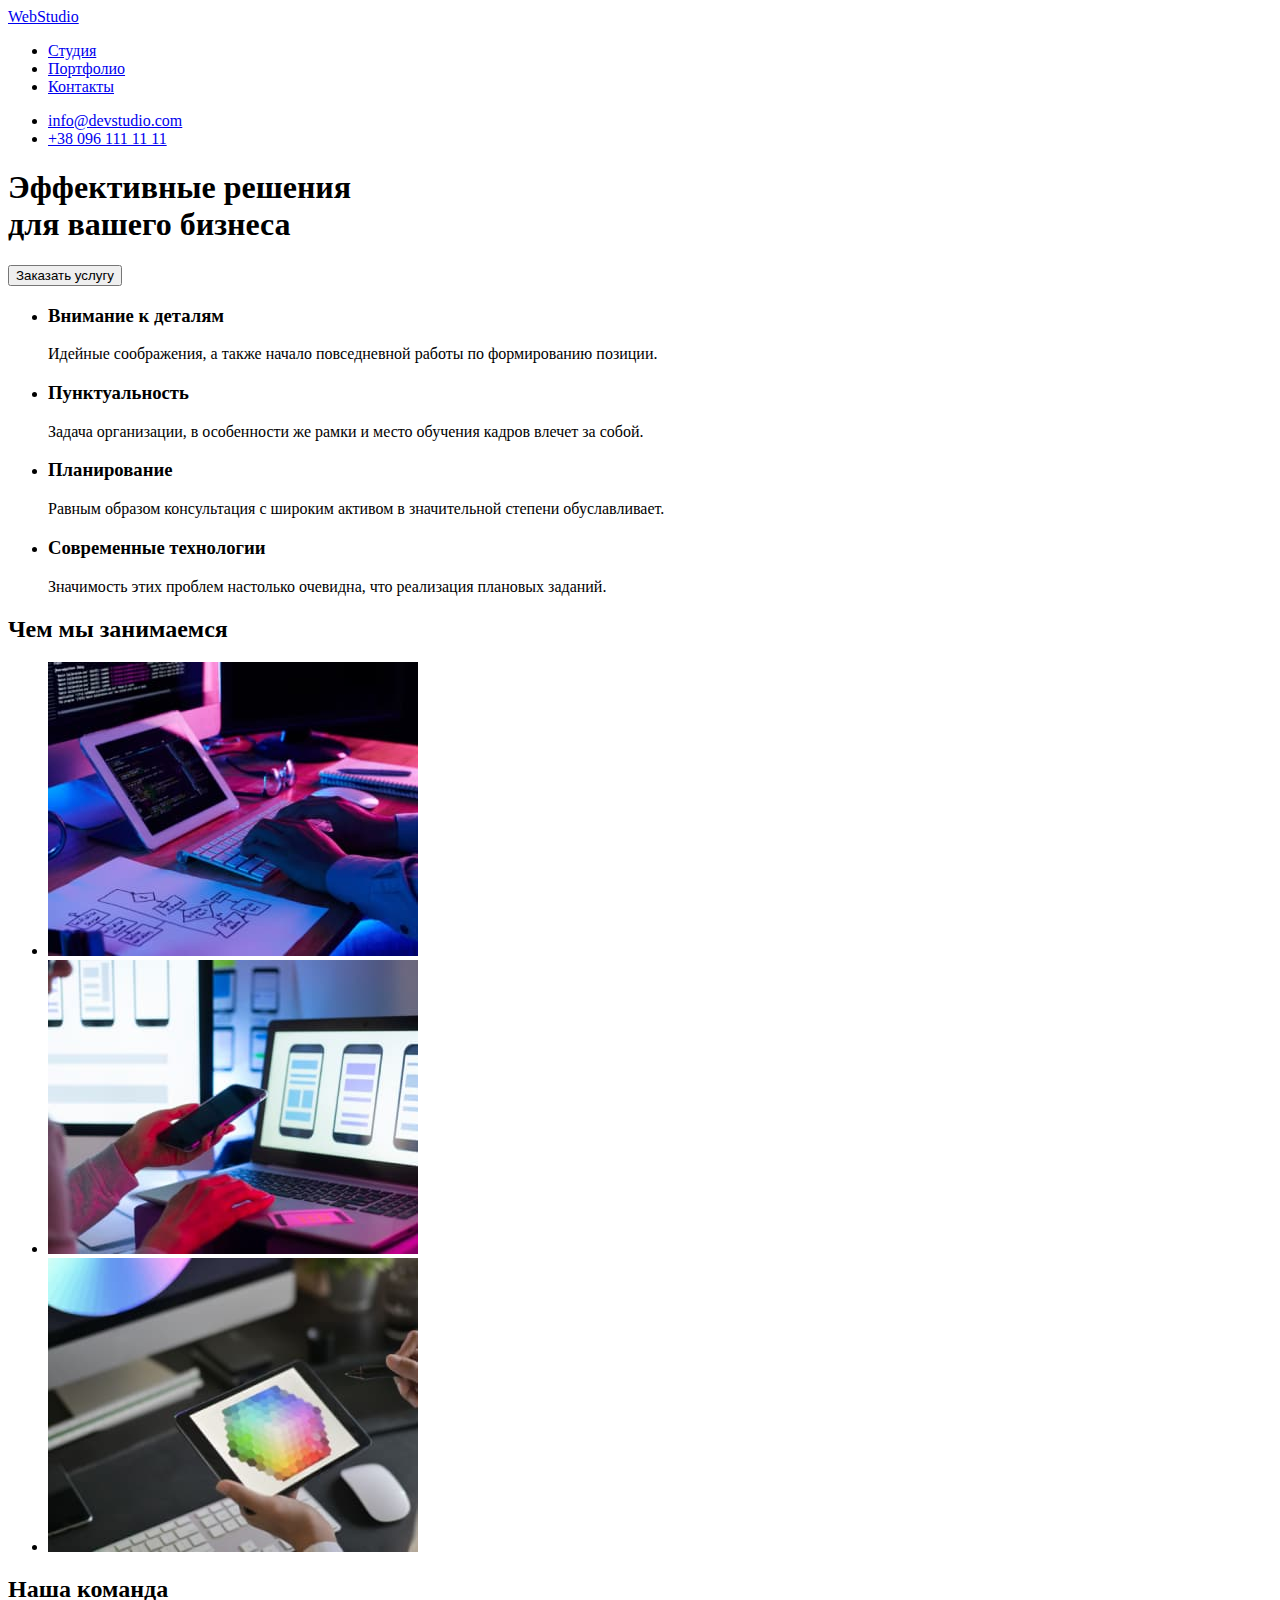
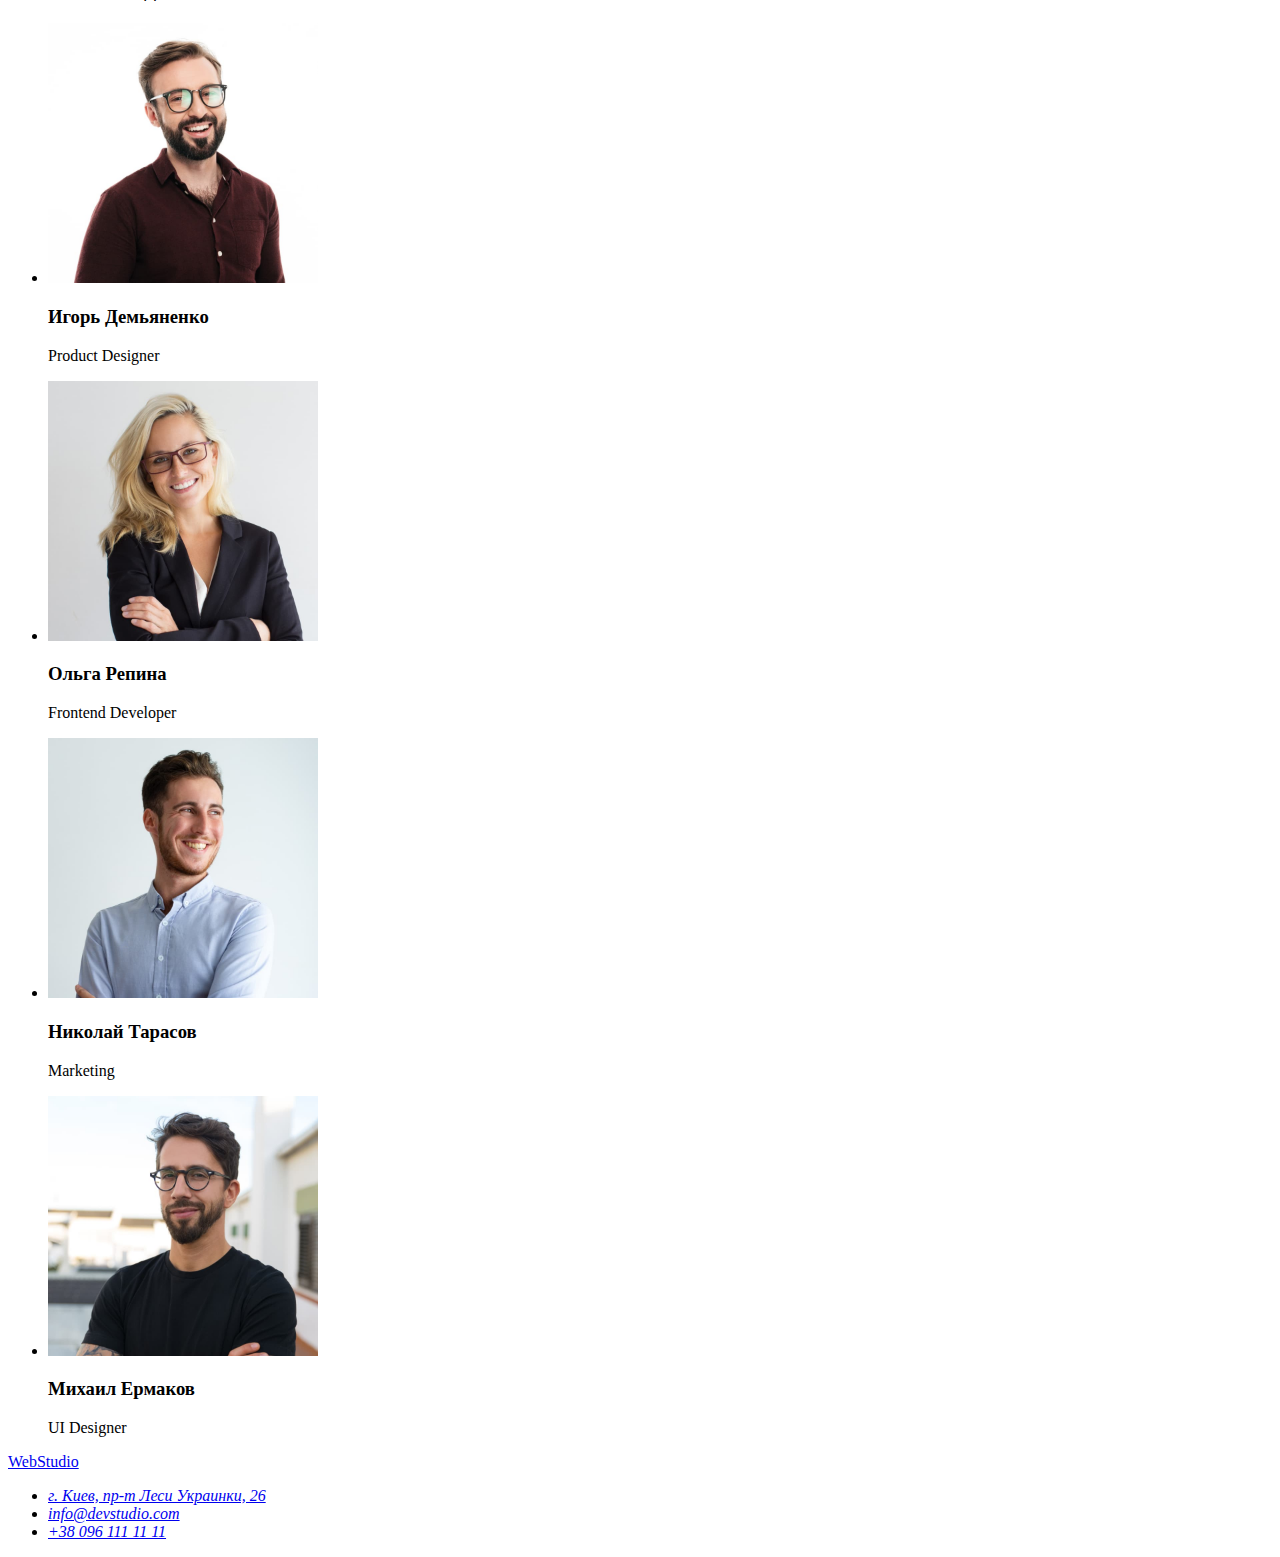
==== index.html @ 60070c17 "добавлено папку стилей и файл portfolio.html" ====
<!DOCTYPE html>
<html lang="ru">
<head>
    <meta charset="UTF-8">
    <meta http-equiv="X-UA-Compatible" content="IE=edge">
    <meta name="viewport" content="width=device-width, initial-scale=1.0">
    <title>Студия</title>
</head>
<body>
    <header>
        <nav>
            <a href="/">WebStudio</a>
            <ul>
                <li><a href="#">Студия</a></li>
                <li><a href="#">Портфолио</a></li>
                <li><a href="#">Контакты</a></li>
            </ul>
        </nav>
        <ul>
            <li><a href="mailto:info@devstudio.com">info@devstudio.com</a></li>
            <li><a href="tel:+380961111111">+38 096 111 11 11</a></li>
        </ul>
    </header>

    <main>
        <section>
            <h1>Эффективные решения <br> для вашего бизнеса</h1>
            <button type="button">Заказать услугу</button>
        </section>
        <section>
            <!-- <h2>Главные преимущества</h2> -->
            <ul>
                <li>
                    <h3>Внимание к деталям</h3>
                    <p>Идейные соображения, а также начало повседневной работы по формированию позиции.</p>
                </li>
                <li>
                    <h3>Пунктуальность</h3>
                    <p>Задача организации, в особенности же рамки и место обучения кадров влечет за собой.</p>
                </li>
                <li>
                    <h3>Планирование</h3>
                    <p>Равным образом консультация с широким активом в значительной степени обуславливает.</p>
                </li>
                <li>
                    <h3>Современные технологии</h3>
                    <p>Значимость этих проблем настолько очевидна, что реализация плановых заданий.</p>
                </li>
            </ul>
        </section>
        <section>
            <h2>Чем мы занимаемся</h2>
            <ul>
                <li>
                    <img src="./images/boxone.jpg" width="370" alt="рабочий стол с планшетом">
                </li>
                <li>
                    <img src="./images/boxtwo.jpg" width="370" alt="ноутбук и смартфон">
                </li>
                <li>
                    <img src="./images/boxthree.jpg" width="370" alt="планшет и градиент">
                </li>
            </ul>
        </section>
        <section>
            <h2>Наша команда</h2>
            <ul>
                <li>
                    <img src="./images/igor.jpg" width="270" alt="продуктовый дизайнер Игорь">
                    <h3>Игорь Демьяненко</h3>
                    <p>Product Designer</p>
                </li>
                <li>
                    <img src="./images/olga.jpg" width="270" alt="фронтенд Ольга">
                    <h3>Ольга Репина</h3>
                    <p>Frontend Developer</p>
                </li>
                <li>
                    <img src="./images/nikolai.jpg" width="270" alt="маркетолог Николай">
                    <h3>Николай Тарасов</h3>
                    <p>Marketing</p>
                </li>
                <li>
                    <img src="./images/mihail.jpg" width="270" alt="юи дизайнер Михаил">
                    <h3>Михаил Ермаков</h3>
                    <p>UI Designer</p>
                </li>
            </ul>
        </section>
    </main>

    <footer>
        <a href="/">WebStudio</a>
        <address>
            <ul>
                <li><a href="#">г. Киев, пр-т Леси Украинки, 26</a></li>
                <li><a href="mailto:info@devstudio.com">info@devstudio.com</a></li>
                <li><a href="tel:+380961111111">+38 096 111 11 11</a></li>
            </ul>
        </address>
    </footer>
</body>
</html>
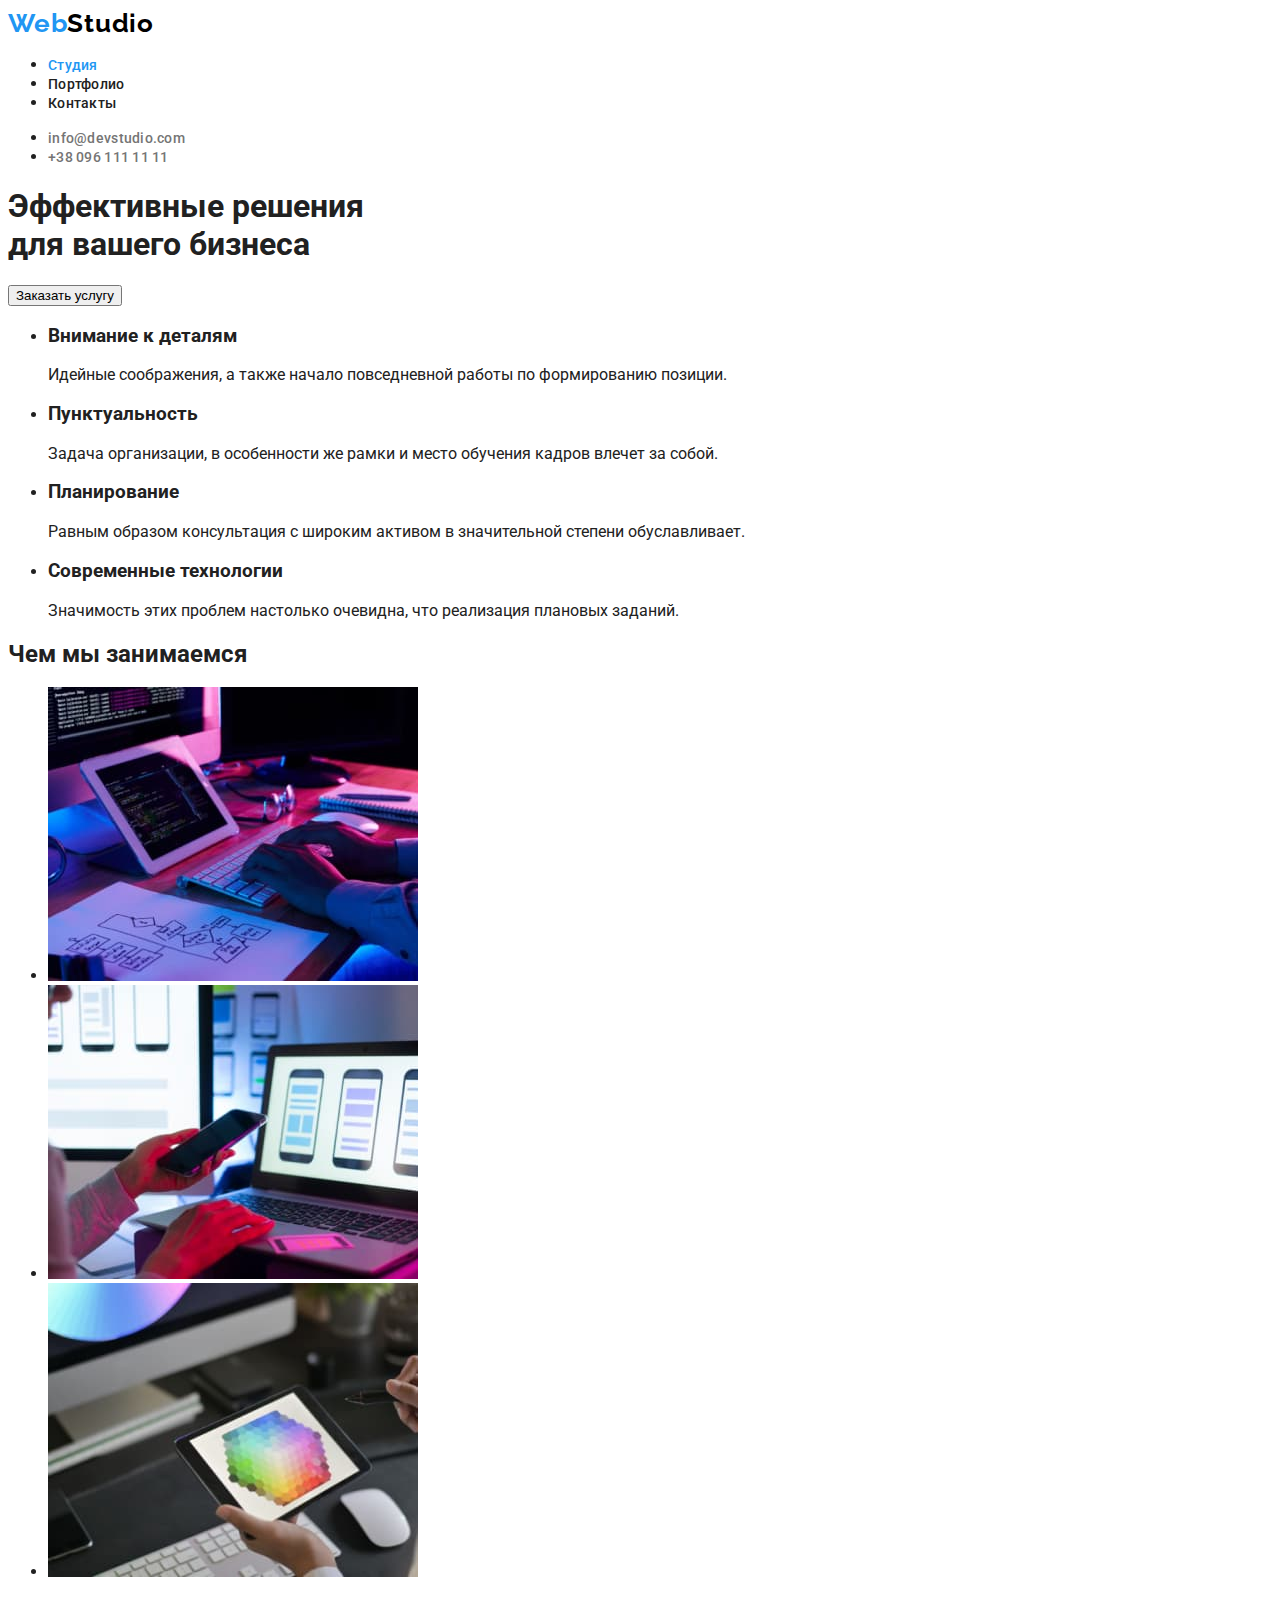
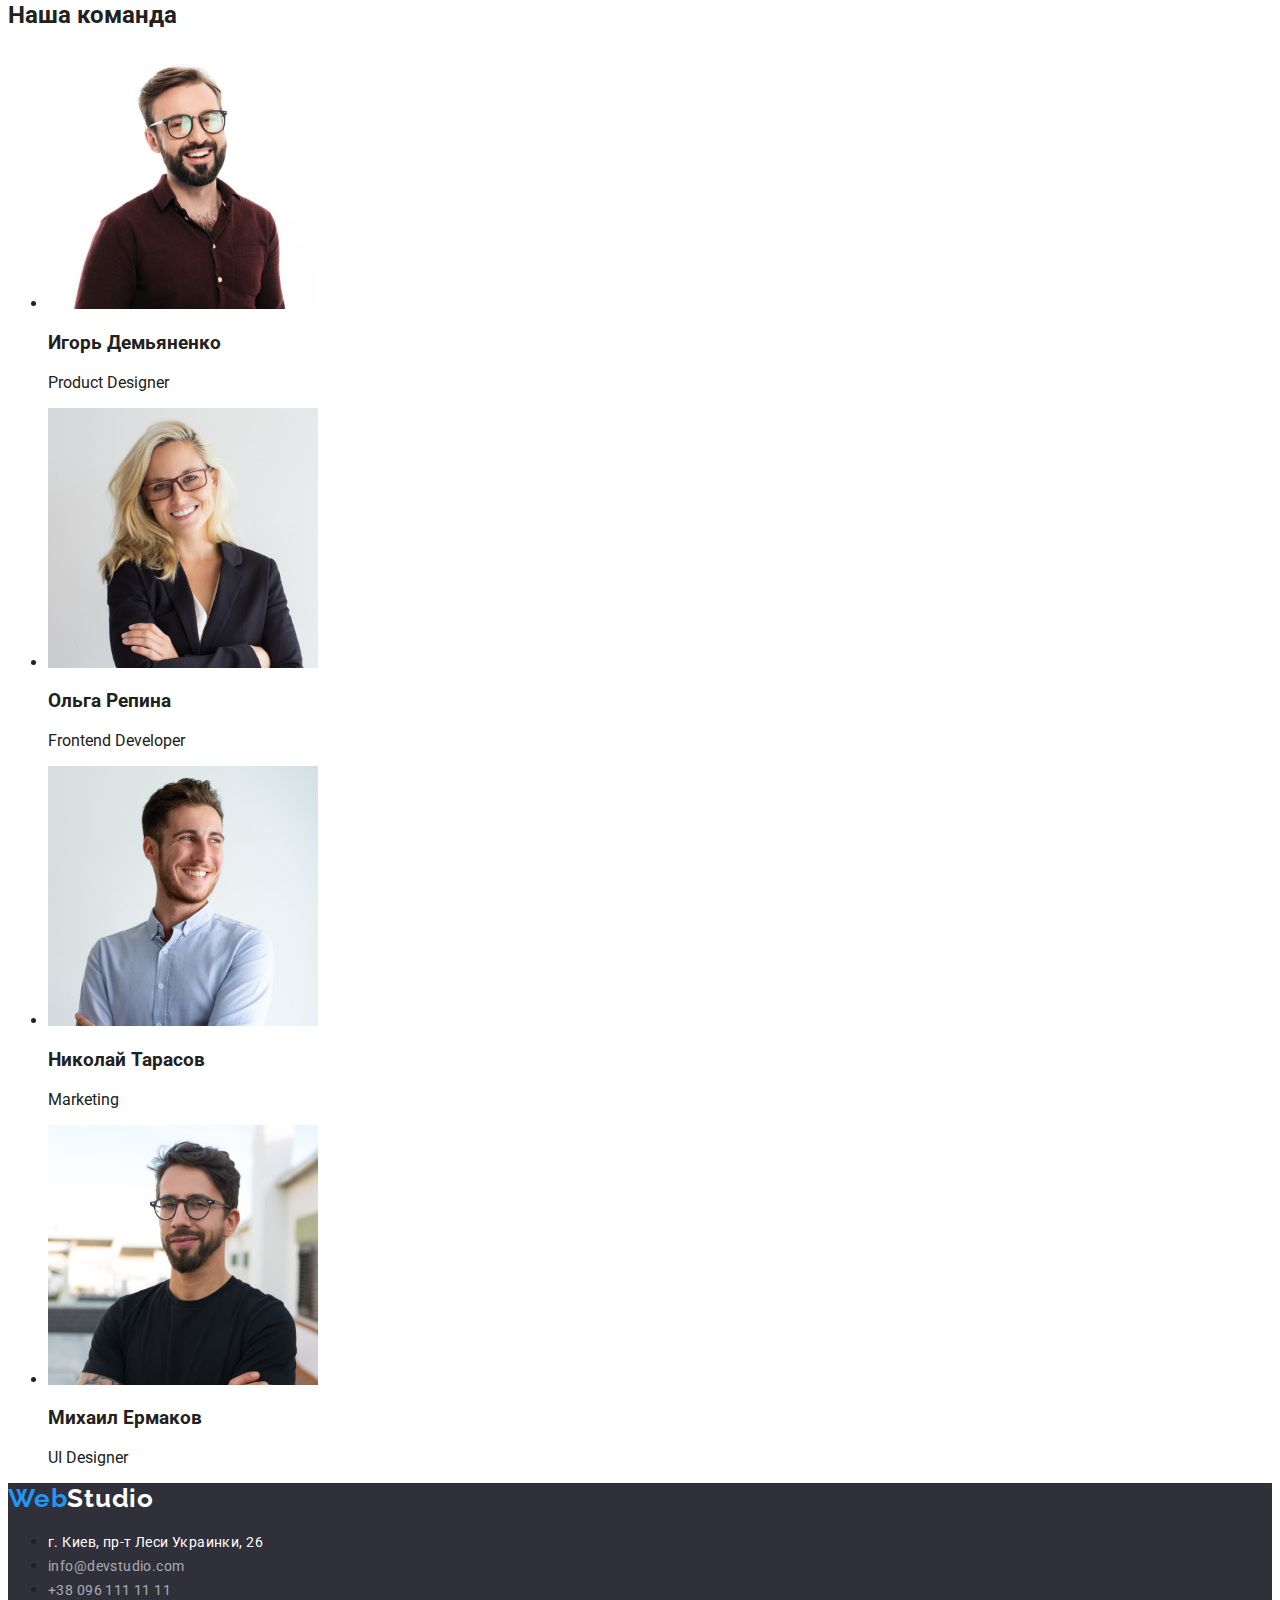
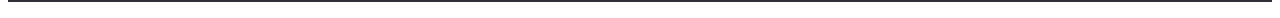
==== commit bc90cf01: "добавлено стили для header и footer" ====
--- a/index.html
+++ b/index.html
@@ -5,20 +5,25 @@
     <meta http-equiv="X-UA-Compatible" content="IE=edge">
     <meta name="viewport" content="width=device-width, initial-scale=1.0">
     <title>Студия</title>
+    <link rel="preconnect" href="https://fonts.gstatic.com">
+    <link href="https://fonts.googleapis.com/css2?family=Raleway:wght@700&family=Roboto:wght@400;500;700;900&display=swap"
+        rel="stylesheet">
+    <link rel="stylesheet" href="./css/styles.css">
+
 </head>
 <body>
-    <header>
+    <header class="header">
         <nav>
-            <a href="/">WebStudio</a>
-            <ul>
-                <li><a href="#">Студия</a></li>
-                <li><a href="#">Портфолио</a></li>
-                <li><a href="#">Контакты</a></li>
+            <a href="/" class="logo">Web<span class="studio">Studio</span></a>
+            <ul class="site-nav">
+                <li><a href="./index.html" class="link current">Студия</a></li>
+                <li><a href="./portfolio.html" class="link">Портфолио</a></li>
+                <li><a href="#" class="link">Контакты</a></li>
             </ul>
         </nav>
-        <ul>
-            <li><a href="mailto:info@devstudio.com">info@devstudio.com</a></li>
-            <li><a href="tel:+380961111111">+38 096 111 11 11</a></li>
+        <ul class="contacts">
+            <li><a href="mailto:info@devstudio.com" class="link">info@devstudio.com</a></li>
+            <li><a href="tel:+380961111111" class="link">+38 096 111 11 11</a></li>
         </ul>
     </header>
 
@@ -89,13 +94,13 @@
         </section>
     </main>
 
-    <footer>
-        <a href="/">WebStudio</a>
-        <address>
+    <footer class="footer">
+        <a href="/" class="logo">Web<span class="studio">Studio</span></a>
+        <address class="address">
             <ul>
-                <li><a href="#">г. Киев, пр-т Леси Украинки, 26</a></li>
-                <li><a href="mailto:info@devstudio.com">info@devstudio.com</a></li>
-                <li><a href="tel:+380961111111">+38 096 111 11 11</a></li>
+                <li><a href="#" class="map">г. Киев, пр-т Леси Украинки, 26</a></li>
+                <li><a href="mailto:info@devstudio.com" class="link">info@devstudio.com</a></li>
+                <li><a href="tel:+380961111111" class="link">+38 096 111 11 11</a></li>
             </ul>
         </address>
     </footer>
--- a/css/styles.css
+++ b/css/styles.css
@@ -0,0 +1,98 @@
+:root {
+    --primary-text-color: #212121;
+    --secondary-text-color: #757575;
+    --third-color: #FFFFFF;
+    --focus-color: #2196F3;
+    --hero-bcg: #2F303A;
+    --footer-bcg: #2F303A;
+    --studio-text-color: #000000;
+    --contacts-text-color: #757575;
+    --footer-contact: rgba(255, 255, 255, 0.6)
+}
+
+body {
+font-family: Roboto, Ralewey, sans-serif;
+font-style: normal;
+color: var(--primary-text-color);
+background-color: var(--third-color);
+}
+
+/* стили для header */
+
+.logo {
+    font-family: Raleway;
+    font-style: normal;
+    font-weight: bold;
+    font-size: 26px;
+    line-height: 31px;
+    letter-spacing: 0.03em;
+    color: var(--focus-color);
+    text-decoration: none;
+
+}
+
+.header .studio {
+color: var(--studio-text-color);
+}
+
+.site-nav .link {
+    font-weight: 500;
+    font-size: 14px;
+    line-height: 16px;
+    letter-spacing: 0.02em;
+    color: var(--primary-text-color);
+    text-decoration: none;
+}
+
+.site-nav .current {
+    color: var(--focus-color);
+}
+
+.site-nav .link:hover,
+.site-nav .link:focus {
+    color: var(--focus-color);
+}
+
+.contacts .link {
+    font-weight: 500;
+    font-size: 14px;
+    line-height: 16px;
+    letter-spacing: 0.02em;
+    color: var(--contacts-text-color);
+    text-decoration: none;
+}
+
+.contacts .link:hover,
+.contacts .link:focus {
+    color: var(--focus-color);
+}
+
+/* стили для footer */
+
+.footer {
+background-color: var(--footer-bcg);
+}
+
+.footer .studio {
+    color: var(--third-color);
+}
+
+.address .map {
+    font-style: normal;
+    font-weight: normal;
+    font-size: 14px;
+    line-height: 24px;
+    letter-spacing: 0.03em;
+    color: var(--third-color);
+    text-decoration: none;
+}
+
+.address .link {
+    font-style: normal;
+    font-weight: normal;
+    font-size: 14px;
+    line-height: 24px;
+    letter-spacing: 0.03em;
+    color: var(--footer-contact);
+    text-decoration: none;
+}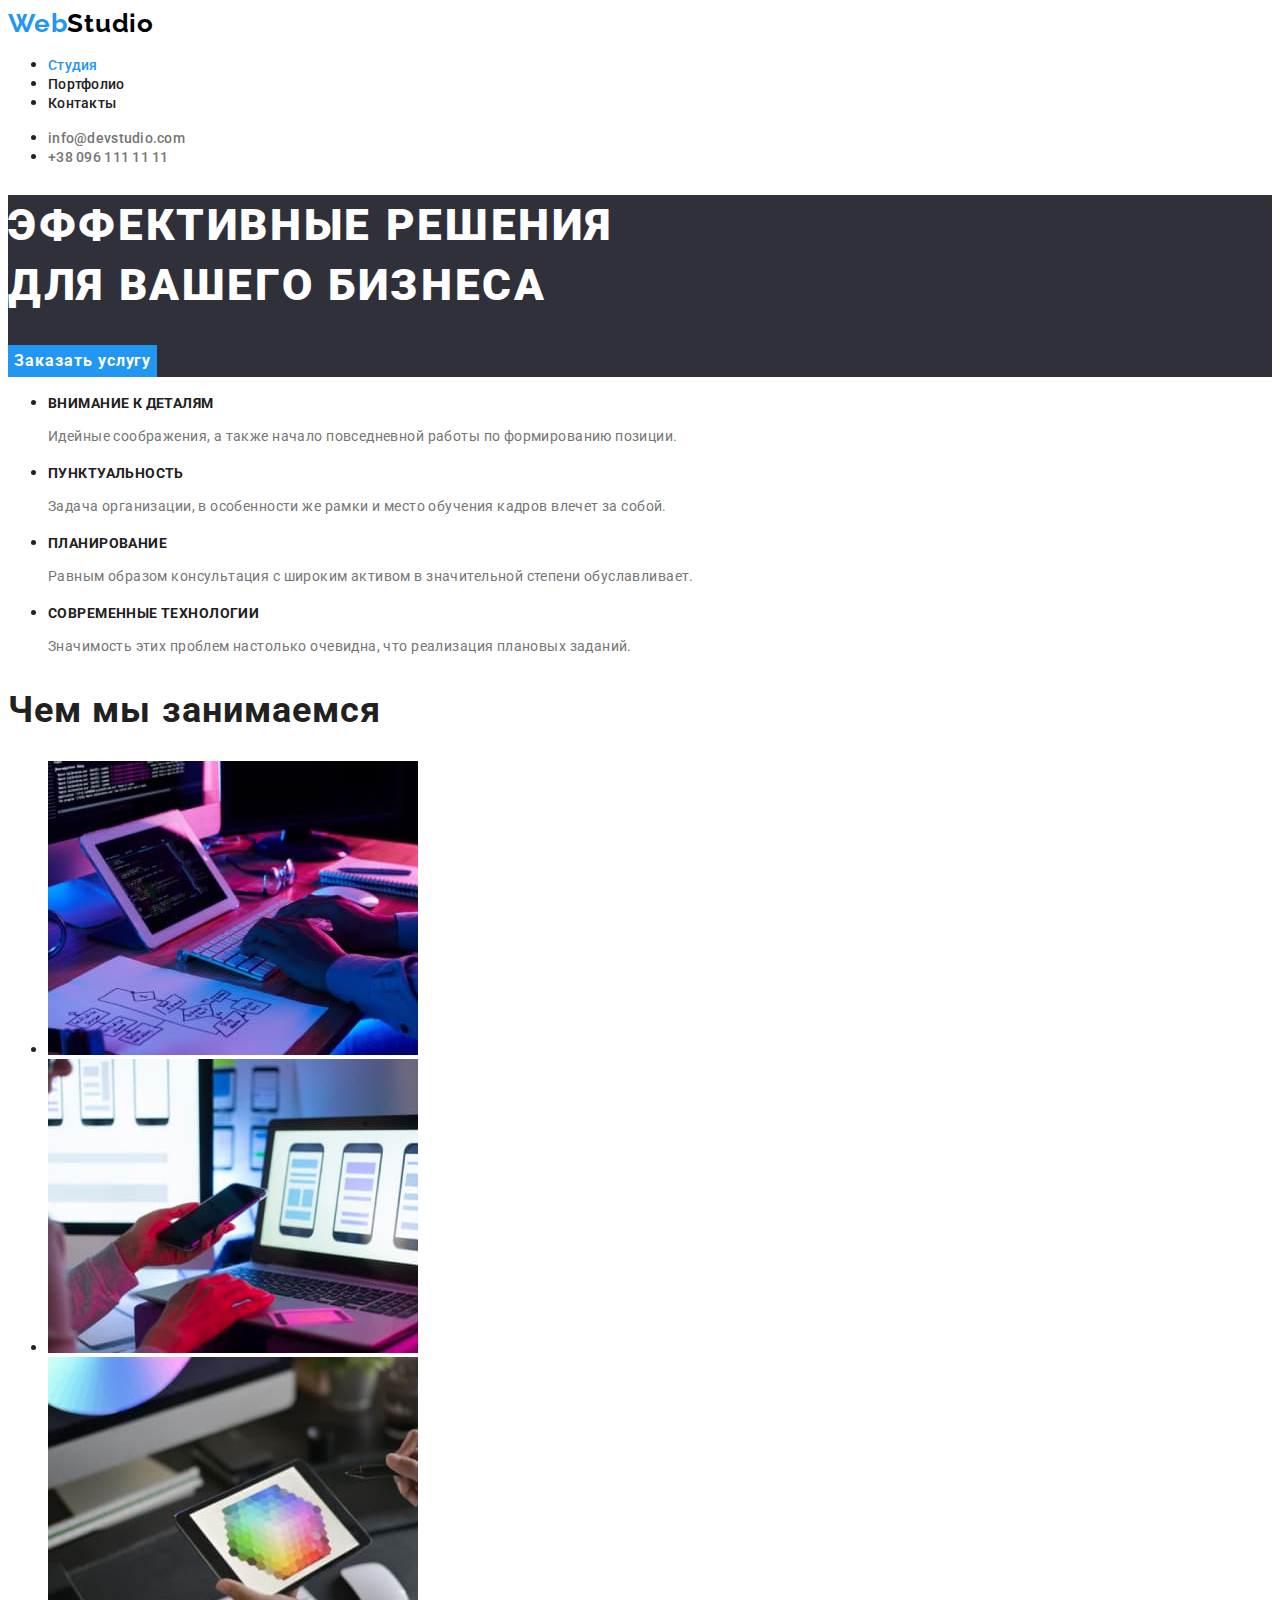
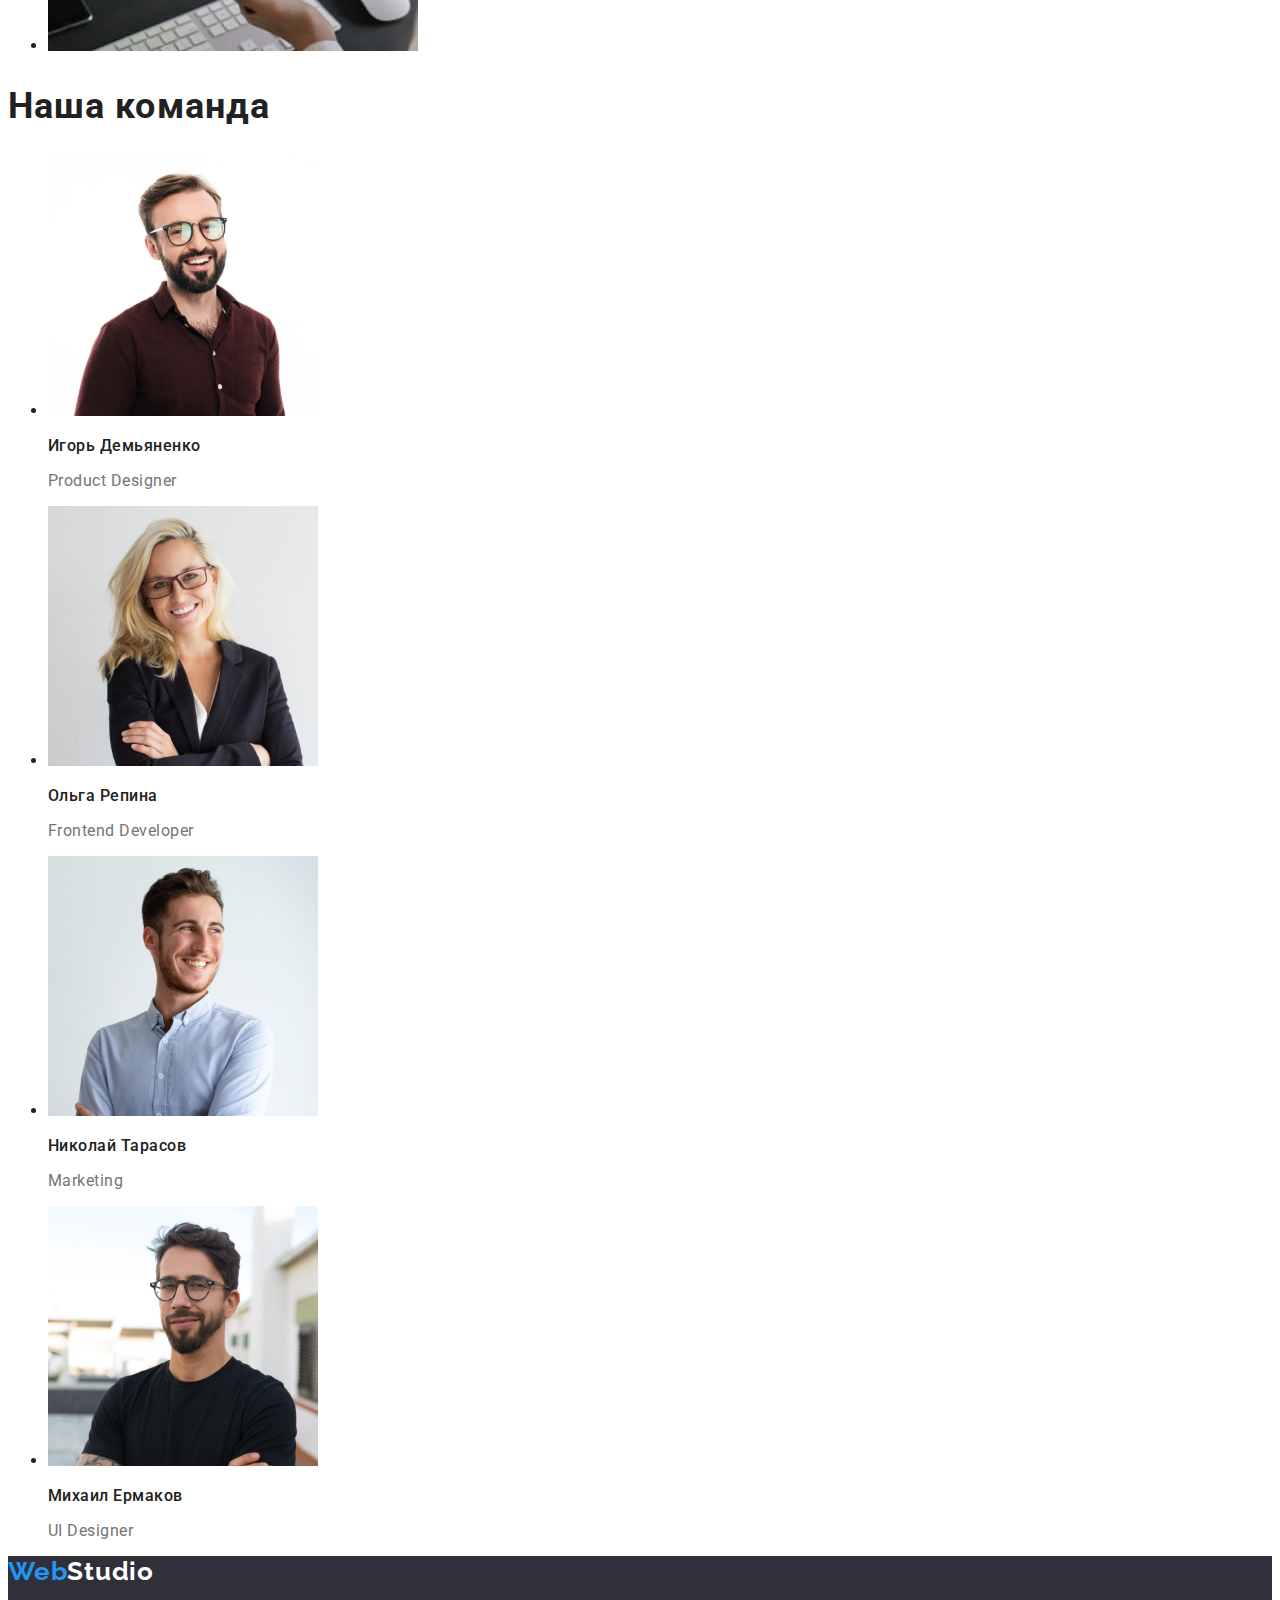
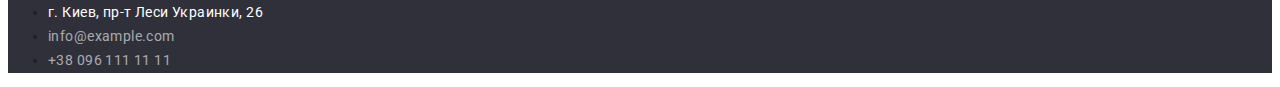
==== commit 9dfb8d6a: "добавлено стили текста элементов main" ====
--- a/index.html
+++ b/index.html
@@ -28,33 +28,33 @@
     </header>
 
     <main>
-        <section>
-            <h1>Эффективные решения <br> для вашего бизнеса</h1>
-            <button type="button">Заказать услугу</button>
+        <section class="hero">
+            <h1 class="title">Эффективные решения <br> для вашего бизнеса</h1>
+            <button type="button" class="button">Заказать услугу</button>
         </section>
-        <section>
+        <section class="advantages">
             <!-- <h2>Главные преимущества</h2> -->
             <ul>
                 <li>
-                    <h3>Внимание к деталям</h3>
-                    <p>Идейные соображения, а также начало повседневной работы по формированию позиции.</p>
+                    <h3 class="title">Внимание к деталям</h3>
+                    <p class="content">Идейные соображения, а также начало повседневной работы по формированию позиции.</p>
                 </li>
                 <li>
-                    <h3>Пунктуальность</h3>
-                    <p>Задача организации, в особенности же рамки и место обучения кадров влечет за собой.</p>
+                    <h3 class="title">Пунктуальность</h3>
+                    <p class="content">Задача организации, в особенности же рамки и место обучения кадров влечет за собой.</p>
                 </li>
                 <li>
-                    <h3>Планирование</h3>
-                    <p>Равным образом консультация с широким активом в значительной степени обуславливает.</p>
+                    <h3 class="title">Планирование</h3>
+                    <p class="content">Равным образом консультация с широким активом в значительной степени обуславливает.</p>
                 </li>
                 <li>
-                    <h3>Современные технологии</h3>
-                    <p>Значимость этих проблем настолько очевидна, что реализация плановых заданий.</p>
+                    <h3 class="title">Современные технологии</h3>
+                    <p class="content">Значимость этих проблем настолько очевидна, что реализация плановых заданий.</p>
                 </li>
             </ul>
         </section>
-        <section>
-            <h2>Чем мы занимаемся</h2>
+        <section class="activities">
+            <h2 class="title">Чем мы занимаемся</h2>
             <ul>
                 <li>
                     <img src="./images/boxone.jpg" width="370" alt="рабочий стол с планшетом">
@@ -67,28 +67,28 @@
                 </li>
             </ul>
         </section>
-        <section>
-            <h2>Наша команда</h2>
-            <ul>
+        <section class="team">
+            <h2 class="title">Наша команда</h2>
+            <ul class="team-list">
                 <li>
                     <img src="./images/igor.jpg" width="270" alt="продуктовый дизайнер Игорь">
-                    <h3>Игорь Демьяненко</h3>
-                    <p>Product Designer</p>
+                    <h3 class="title">Игорь Демьяненко</h3>
+                    <p class="content">Product Designer</p>
                 </li>
                 <li>
                     <img src="./images/olga.jpg" width="270" alt="фронтенд Ольга">
-                    <h3>Ольга Репина</h3>
-                    <p>Frontend Developer</p>
+                    <h3 class="title">Ольга Репина</h3>
+                    <p class="content">Frontend Developer</p>
                 </li>
                 <li>
                     <img src="./images/nikolai.jpg" width="270" alt="маркетолог Николай">
-                    <h3>Николай Тарасов</h3>
-                    <p>Marketing</p>
+                    <h3 class="title">Николай Тарасов</h3>
+                    <p class="content">Marketing</p>
                 </li>
                 <li>
                     <img src="./images/mihail.jpg" width="270" alt="юи дизайнер Михаил">
-                    <h3>Михаил Ермаков</h3>
-                    <p>UI Designer</p>
+                    <h3 class="title">Михаил Ермаков</h3>
+                    <p class="content">UI Designer</p>
                 </li>
             </ul>
         </section>
@@ -99,7 +99,7 @@
         <address class="address">
             <ul>
                 <li><a href="#" class="map">г. Киев, пр-т Леси Украинки, 26</a></li>
-                <li><a href="mailto:info@devstudio.com" class="link">info@devstudio.com</a></li>
+                <li><a href="mailto:info@example.com" class="link">info@example.com</a></li>
                 <li><a href="tel:+380961111111" class="link">+38 096 111 11 11</a></li>
             </ul>
         </address>
--- a/css/styles.css
+++ b/css/styles.css
@@ -7,14 +7,23 @@
     --footer-bcg: #2F303A;
     --studio-text-color: #000000;
     --contacts-text-color: #757575;
-    --footer-contact: rgba(255, 255, 255, 0.6)
-}
+    --footer-contact: rgba(255, 255, 255, 0.6);
+    --filter-button-color: #F5F4FA;
+}
+
+/* * {
+    box-sizing: border-box;
+    margin: 0;
+    padding: 0;
+} */
+
+/* глобальные стили. шрифт Ralewey указан как альтернативный */
 
 body {
-font-family: Roboto, Ralewey, sans-serif;
-font-style: normal;
-color: var(--primary-text-color);
-background-color: var(--third-color);
+    font-family: Roboto, Ralewey, sans-serif;
+    font-style: normal;
+    color: var(--primary-text-color);
+    background-color: var(--third-color);
 }
 
 /* стили для header */
@@ -24,7 +33,7 @@
     font-style: normal;
     font-weight: bold;
     font-size: 26px;
-    line-height: 31px;
+    line-height: 1.192;
     letter-spacing: 0.03em;
     color: var(--focus-color);
     text-decoration: none;
@@ -38,7 +47,7 @@
 .site-nav .link {
     font-weight: 500;
     font-size: 14px;
-    line-height: 16px;
+    line-height: 1.143;
     letter-spacing: 0.02em;
     color: var(--primary-text-color);
     text-decoration: none;
@@ -56,7 +65,7 @@
 .contacts .link {
     font-weight: 500;
     font-size: 14px;
-    line-height: 16px;
+    line-height: 1.143;
     letter-spacing: 0.02em;
     color: var(--contacts-text-color);
     text-decoration: none;
@@ -70,29 +79,143 @@
 /* стили для footer */
 
 .footer {
-background-color: var(--footer-bcg);
+    background-color: var(--footer-bcg);
 }
 
 .footer .studio {
     color: var(--third-color);
 }
 
+.address {
+    font-style: normal;
+    font-weight: normal;
+    font-size: 14px;
+    line-height: 1.714;
+    letter-spacing: 0.03em;
+}
+
 .address .map {
-    font-style: normal;
-    font-weight: normal;
-    font-size: 14px;
-    line-height: 24px;
-    letter-spacing: 0.03em;
-    color: var(--third-color);
-    text-decoration: none;
+    color: var(--third-color);
+    text-decoration: none;
+}
+
+.address .map:hover,
+.address .map:focus {
+    color: var(--focus-color);   
 }
 
 .address .link {
-    font-style: normal;
-    font-weight: normal;
-    font-size: 14px;
-    line-height: 24px;
-    letter-spacing: 0.03em;
     color: var(--footer-contact);
     text-decoration: none;
-}+}
+
+.address .link:hover,
+.address .link:focus {
+    color: var(--focus-color);   
+}
+
+/* стили index.html main  */
+
+.hero {
+    background-color: var(--hero-bcg);
+}
+
+.hero .title {
+    color: var(--third-color);
+    font-weight: 900;
+    font-size: 44px;
+    line-height: 1.364;
+    letter-spacing: 0.06em;
+    text-transform: uppercase;
+}
+
+.button {
+    font-family: Roboto;
+    font-style: normal;
+    background: var(--focus-color);
+    color: var(--third-color);
+    font-weight: 700;
+    font-size: 16px;
+    line-height: 1.875;
+    display: flex;
+    align-items: center;
+    letter-spacing: 0.06em;
+    border: none;
+}
+
+.button:hover,
+.button:focus {
+    cursor: pointer;
+    background: #188CE8;
+}
+
+.advantages .title {
+    font-weight: 700;
+    font-size: 14px;
+    line-height: 1.143;
+    letter-spacing: 0.03em;
+    text-transform: uppercase;
+}
+
+.advantages .content {
+    /* font-weight: 400; */
+    font-size: 14px;
+    line-height: 1.714;
+    letter-spacing: 0.03em;
+    color: var(--contacts-text-color);
+}
+
+.activities .title,
+.team > .title {
+    font-weight: 700;
+    font-size: 36px;
+    line-height: 1.167;
+    letter-spacing: 0.03em;
+}
+
+.team-list .title {
+    font-weight: 500;
+    font-size: 16px;
+    line-height: 1.188;
+    letter-spacing: 0.03em;
+}
+
+.team-list .content {
+    /* font-weight: 400; */
+    font-size: 16px;
+    line-height: 1.188;
+    letter-spacing: 0.03em;
+    color: var(--contacts-text-color);
+}
+
+/* стили для portofolio.html main */
+
+.filter-button .button {
+    background: var(--filter-button-color);
+    color: var(--primary-text-color);
+    font-weight: 500;
+    line-height: 1.625;
+    letter-spacing: 0.03em;
+}
+
+.filter-button .button:hover,
+.filter-button .button:focus {
+    background: var(--focus-color);
+    color: var(--third-color);
+}
+
+.examples-list .title {
+    font-weight: 700;
+    font-size: 18px;
+    line-height: 2;
+    letter-spacing: 0.06em;
+}
+
+.examples-list .content {
+    /* font-weight: 400; */
+    font-size: 16px;
+    line-height: 1.875;
+    letter-spacing: 0.03em;
+    color: var(--contacts-text-color);
+}
+
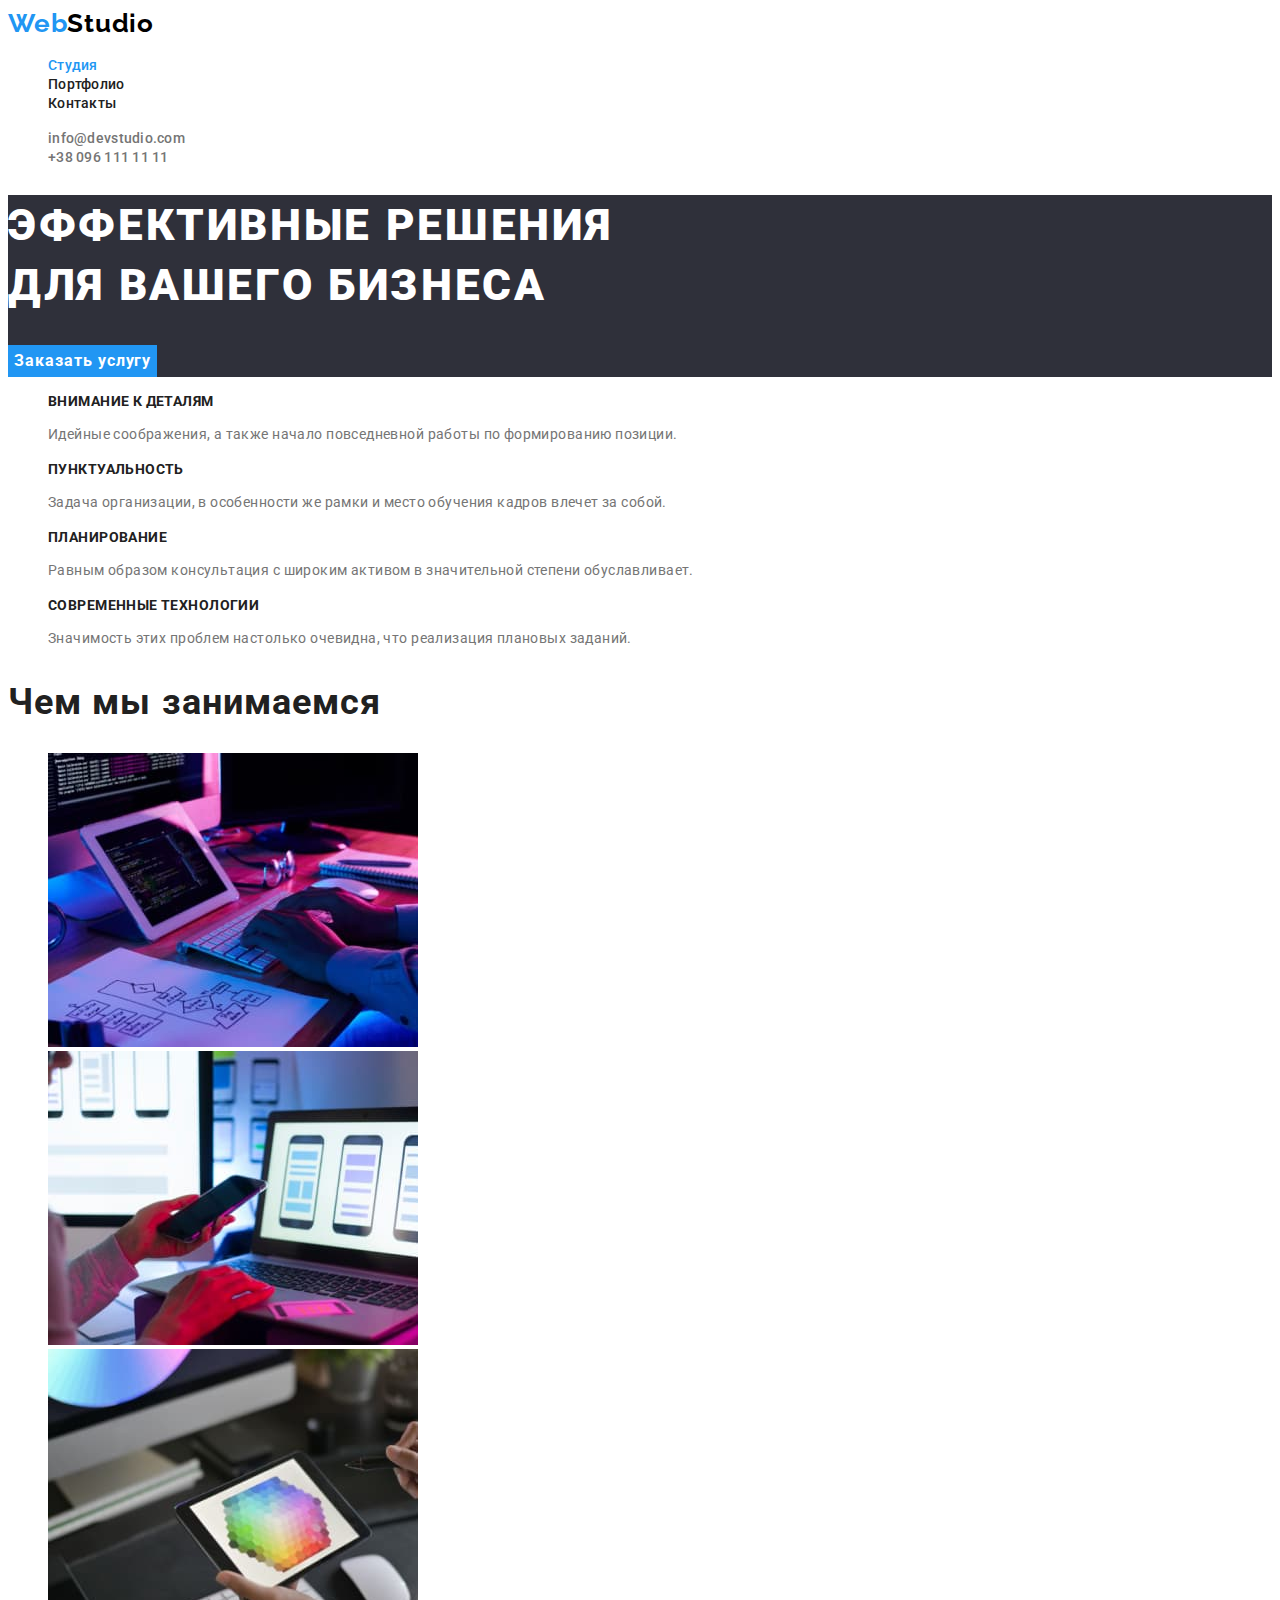
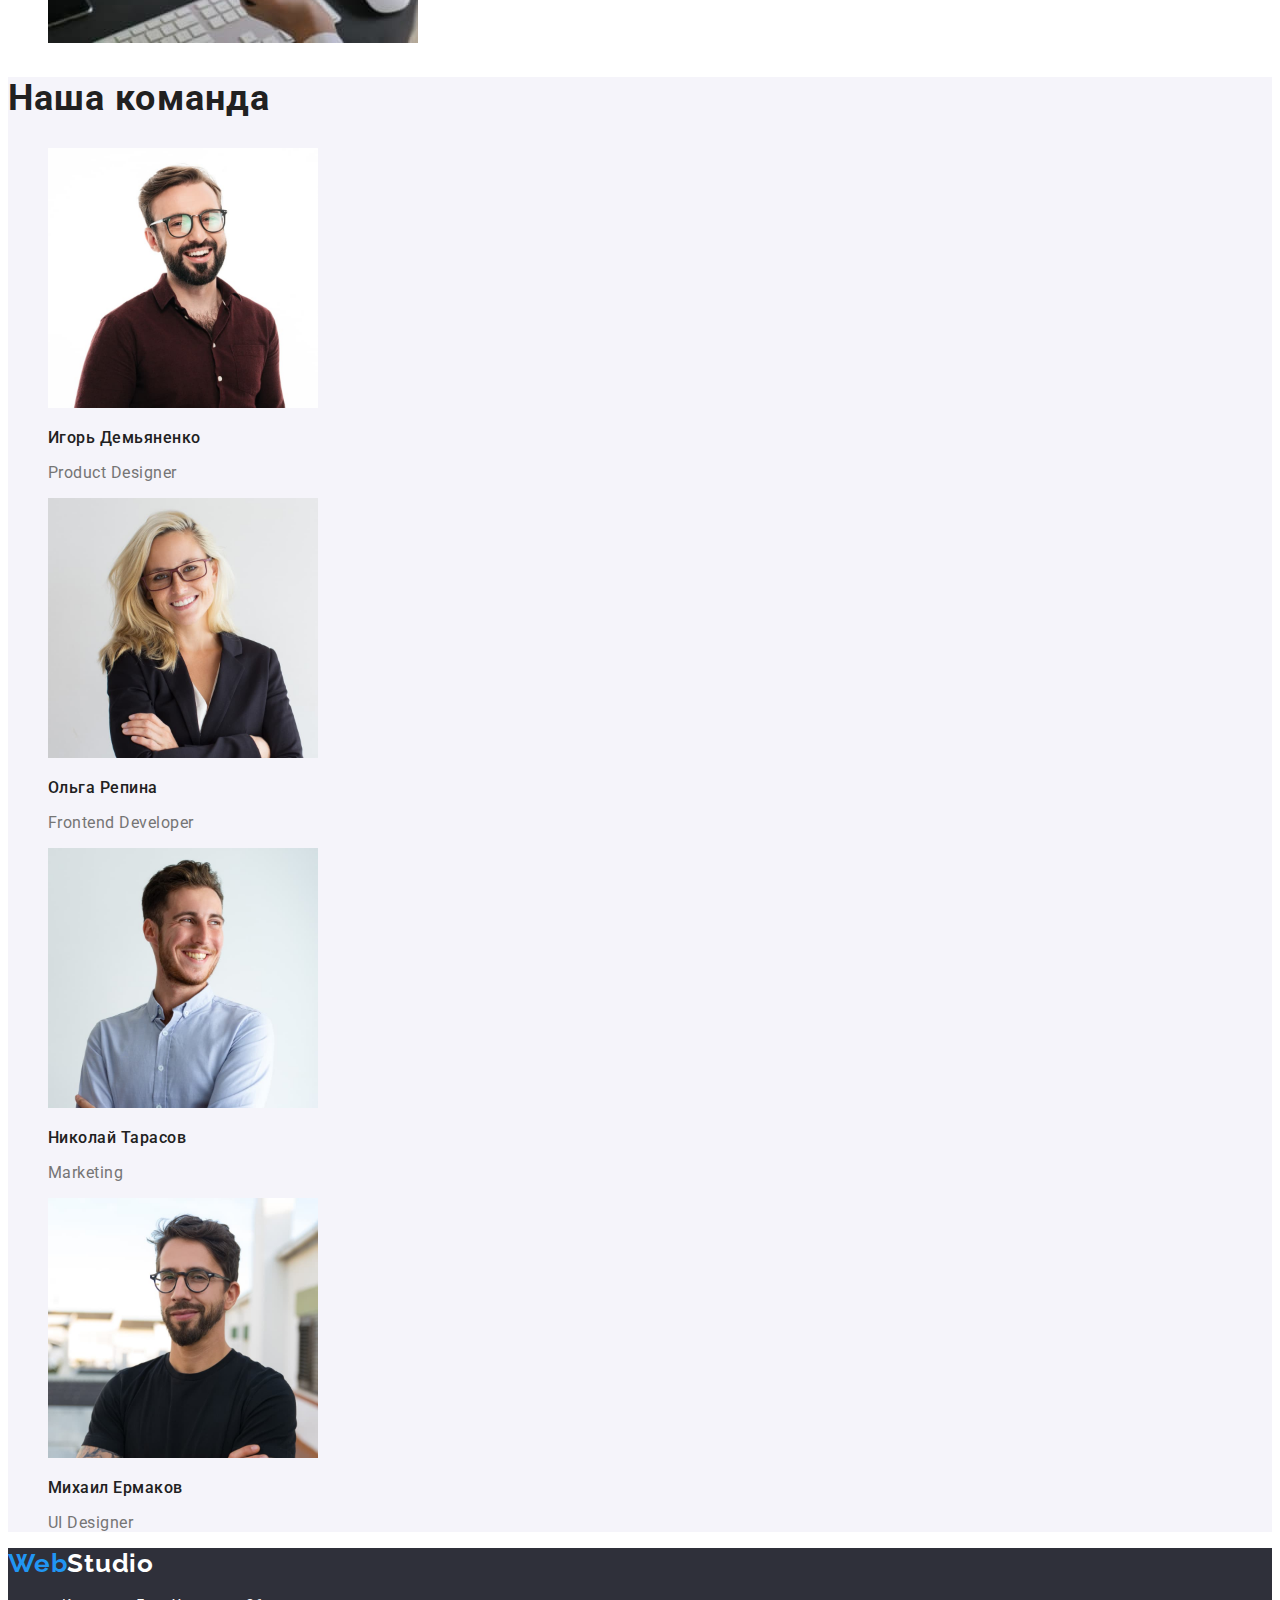
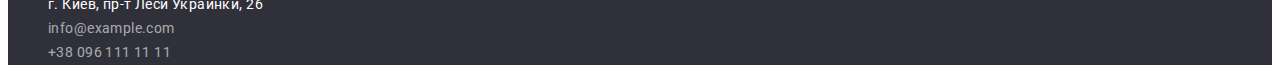
==== commit 5e2d1171: "отформатировано с prettier" ====
--- a/index.html
+++ b/index.html
@@ -1,108 +1,140 @@
 <!DOCTYPE html>
 <html lang="ru">
-<head>
-    <meta charset="UTF-8">
-    <meta http-equiv="X-UA-Compatible" content="IE=edge">
-    <meta name="viewport" content="width=device-width, initial-scale=1.0">
-    <title>Студия</title>
-    <link rel="preconnect" href="https://fonts.gstatic.com">
-    <link href="https://fonts.googleapis.com/css2?family=Raleway:wght@700&family=Roboto:wght@400;500;700;900&display=swap"
-        rel="stylesheet">
-    <link rel="stylesheet" href="./css/styles.css">
-
-</head>
-<body>
-    <header class="header">
-        <nav>
-            <a href="/" class="logo">Web<span class="studio">Studio</span></a>
-            <ul class="site-nav">
-                <li><a href="./index.html" class="link current">Студия</a></li>
-                <li><a href="./portfolio.html" class="link">Портфолио</a></li>
-                <li><a href="#" class="link">Контакты</a></li>
-            </ul>
-        </nav>
-        <ul class="contacts">
-            <li><a href="mailto:info@devstudio.com" class="link">info@devstudio.com</a></li>
-            <li><a href="tel:+380961111111" class="link">+38 096 111 11 11</a></li>
-        </ul>
-    </header>
-
-    <main>
-        <section class="hero">
-            <h1 class="title">Эффективные решения <br> для вашего бизнеса</h1>
-            <button type="button" class="button">Заказать услугу</button>
-        </section>
-        <section class="advantages">
-            <!-- <h2>Главные преимущества</h2> -->
-            <ul>
+    <head>
+        <meta charset="UTF-8" />
+        <meta http-equiv="X-UA-Compatible" content="IE=edge" />
+        <meta name="viewport" content="width=device-width, initial-scale=1.0" />
+        <title>Студия</title>
+        <link rel="preconnect" href="https://fonts.gstatic.com" />
+        <link
+            href="https://fonts.googleapis.com/css2?family=Raleway:wght@700&family=Roboto:wght@400;500;700;900&display=swap"
+            rel="stylesheet"
+        />
+        <link rel="stylesheet" href="./css/styles.css" />
+    </head>
+    <body>
+        <header class="header">
+            <nav>
+                <a href="/" class="logo">Web<span class="studio">Studio</span></a>
+                <ul class="site-nav">
+                    <li>
+                        <a href="./index.html" class="link current">Студия</a>
+                    </li>
+                    <li>
+                        <a href="./portfolio.html" class="link">Портфолио</a>
+                    </li>
+                    <li>
+                        <a href="#" class="link">Контакты</a>
+                    </li>
+                </ul>
+            </nav>
+            <ul class="contacts">
                 <li>
-                    <h3 class="title">Внимание к деталям</h3>
-                    <p class="content">Идейные соображения, а также начало повседневной работы по формированию позиции.</p>
+                    <a href="mailto:info@devstudio.com" class="link">info@devstudio.com</a>
                 </li>
                 <li>
-                    <h3 class="title">Пунктуальность</h3>
-                    <p class="content">Задача организации, в особенности же рамки и место обучения кадров влечет за собой.</p>
-                </li>
-                <li>
-                    <h3 class="title">Планирование</h3>
-                    <p class="content">Равным образом консультация с широким активом в значительной степени обуславливает.</p>
-                </li>
-                <li>
-                    <h3 class="title">Современные технологии</h3>
-                    <p class="content">Значимость этих проблем настолько очевидна, что реализация плановых заданий.</p>
+                    <a href="tel:+380961111111" class="link">+38 096 111 11 11</a>
                 </li>
             </ul>
-        </section>
-        <section class="activities">
-            <h2 class="title">Чем мы занимаемся</h2>
-            <ul>
-                <li>
-                    <img src="./images/boxone.jpg" width="370" alt="рабочий стол с планшетом">
-                </li>
-                <li>
-                    <img src="./images/boxtwo.jpg" width="370" alt="ноутбук и смартфон">
-                </li>
-                <li>
-                    <img src="./images/boxthree.jpg" width="370" alt="планшет и градиент">
-                </li>
-            </ul>
-        </section>
-        <section class="team">
-            <h2 class="title">Наша команда</h2>
-            <ul class="team-list">
-                <li>
-                    <img src="./images/igor.jpg" width="270" alt="продуктовый дизайнер Игорь">
-                    <h3 class="title">Игорь Демьяненко</h3>
-                    <p class="content">Product Designer</p>
-                </li>
-                <li>
-                    <img src="./images/olga.jpg" width="270" alt="фронтенд Ольга">
-                    <h3 class="title">Ольга Репина</h3>
-                    <p class="content">Frontend Developer</p>
-                </li>
-                <li>
-                    <img src="./images/nikolai.jpg" width="270" alt="маркетолог Николай">
-                    <h3 class="title">Николай Тарасов</h3>
-                    <p class="content">Marketing</p>
-                </li>
-                <li>
-                    <img src="./images/mihail.jpg" width="270" alt="юи дизайнер Михаил">
-                    <h3 class="title">Михаил Ермаков</h3>
-                    <p class="content">UI Designer</p>
-                </li>
-            </ul>
-        </section>
-    </main>
+        </header>
 
-    <footer class="footer">
-        <a href="/" class="logo">Web<span class="studio">Studio</span></a>
-        <address class="address">
-            <ul>
-                <li><a href="#" class="map">г. Киев, пр-т Леси Украинки, 26</a></li>
-                <li><a href="mailto:info@example.com" class="link">info@example.com</a></li>
-                <li><a href="tel:+380961111111" class="link">+38 096 111 11 11</a></li>
-            </ul>
-        </address>
-    </footer>
-</body>
-</html>+        <main>
+            <section class="hero">
+                <h1 class="title">
+                    Эффективные решения <br />
+                    для вашего бизнеса
+                </h1>
+                <button type="button" class="button">Заказать услугу</button>
+            </section>
+            <section class="advantages">
+                <!-- <h2>Главные преимущества</h2> -->
+                <ul>
+                    <li>
+                        <h3 class="title">Внимание к деталям</h3>
+                        <p class="content">
+                            Идейные соображения, а также начало повседневной работы по формированию
+                            позиции.
+                        </p>
+                    </li>
+                    <li>
+                        <h3 class="title">Пунктуальность</h3>
+                        <p class="content">
+                            Задача организации, в особенности же рамки и место обучения кадров
+                            влечет за собой.
+                        </p>
+                    </li>
+                    <li>
+                        <h3 class="title">Планирование</h3>
+                        <p class="content">
+                            Равным образом консультация с широким активом в значительной степени
+                            обуславливает.
+                        </p>
+                    </li>
+                    <li>
+                        <h3 class="title">Современные технологии</h3>
+                        <p class="content">
+                            Значимость этих проблем настолько очевидна, что реализация плановых
+                            заданий.
+                        </p>
+                    </li>
+                </ul>
+            </section>
+            <section class="activities">
+                <h2 class="title">Чем мы занимаемся</h2>
+                <ul>
+                    <li>
+                        <img src="./images/boxone.jpg" width="370" alt="рабочий стол с планшетом" />
+                    </li>
+                    <li>
+                        <img src="./images/boxtwo.jpg" width="370" alt="ноутбук и смартфон" />
+                    </li>
+                    <li>
+                        <img src="./images/boxthree.jpg" width="370" alt="планшет и градиент" />
+                    </li>
+                </ul>
+            </section>
+            <section class="team">
+                <h2 class="title">Наша команда</h2>
+                <ul class="team-list">
+                    <li>
+                        <img src="./images/igor.jpg" width="270" alt="продуктовый дизайнер Игорь" />
+                        <h3 class="title">Игорь Демьяненко</h3>
+                        <p class="content">Product Designer</p>
+                    </li>
+                    <li>
+                        <img src="./images/olga.jpg" width="270" alt="фронтенд Ольга" />
+                        <h3 class="title">Ольга Репина</h3>
+                        <p class="content">Frontend Developer</p>
+                    </li>
+                    <li>
+                        <img src="./images/nikolai.jpg" width="270" alt="маркетолог Николай" />
+                        <h3 class="title">Николай Тарасов</h3>
+                        <p class="content">Marketing</p>
+                    </li>
+                    <li>
+                        <img src="./images/mihail.jpg" width="270" alt="юи дизайнер Михаил" />
+                        <h3 class="title">Михаил Ермаков</h3>
+                        <p class="content">UI Designer</p>
+                    </li>
+                </ul>
+            </section>
+        </main>
+
+        <footer class="footer">
+            <a href="/" class="logo">Web<span class="studio">Studio</span></a>
+            <address class="address">
+                <ul>
+                    <li>
+                        <a href="#" class="map">г. Киев, пр-т Леси Украинки, 26</a>
+                    </li>
+                    <li>
+                        <a href="mailto:info@example.com" class="link">info@example.com</a>
+                    </li>
+                    <li>
+                        <a href="tel:+380961111111" class="link">+38 096 111 11 11</a>
+                    </li>
+                </ul>
+            </address>
+        </footer>
+    </body>
+</html>
--- a/css/styles.css
+++ b/css/styles.css
@@ -1,26 +1,27 @@
 :root {
     --primary-text-color: #212121;
     --secondary-text-color: #757575;
-    --third-color: #FFFFFF;
-    --focus-color: #2196F3;
-    --hero-bcg: #2F303A;
-    --footer-bcg: #2F303A;
+    --third-color: #ffffff;
+    --focus-color: #2196f3;
+    --hero-bcg: #2f303a;
+    --footer-bcg: #2f303a;
     --studio-text-color: #000000;
     --contacts-text-color: #757575;
     --footer-contact: rgba(255, 255, 255, 0.6);
-    --filter-button-color: #F5F4FA;
-}
-
-/* * {
+    --filter-button-color: #f5f4fa;
+}
+
+* {
     box-sizing: border-box;
-    margin: 0;
-    padding: 0;
-} */
+    /* margin: 0;
+    padding: 0; */
+    list-style: none;
+}
 
 /* глобальные стили. шрифт Ralewey указан как альтернативный */
 
 body {
-    font-family: Roboto, Ralewey, sans-serif;
+    font-family: 'Roboto', sans-serif;
     font-style: normal;
     color: var(--primary-text-color);
     background-color: var(--third-color);
@@ -37,11 +38,10 @@
     letter-spacing: 0.03em;
     color: var(--focus-color);
     text-decoration: none;
-
 }
 
 .header .studio {
-color: var(--studio-text-color);
+    color: var(--studio-text-color);
 }
 
 .site-nav .link {
@@ -101,7 +101,7 @@
 
 .address .map:hover,
 .address .map:focus {
-    color: var(--focus-color);   
+    color: var(--focus-color);
 }
 
 .address .link {
@@ -111,7 +111,7 @@
 
 .address .link:hover,
 .address .link:focus {
-    color: var(--focus-color);   
+    color: var(--focus-color);
 }
 
 /* стили index.html main  */
@@ -146,7 +146,7 @@
 .button:hover,
 .button:focus {
     cursor: pointer;
-    background: #188CE8;
+    background: #188ce8;
 }
 
 .advantages .title {
@@ -163,6 +163,10 @@
     line-height: 1.714;
     letter-spacing: 0.03em;
     color: var(--contacts-text-color);
+}
+
+.team {
+    background-color: var(--filter-button-color);
 }
 
 .activities .title,
@@ -218,4 +222,3 @@
     letter-spacing: 0.03em;
     color: var(--contacts-text-color);
 }
-
